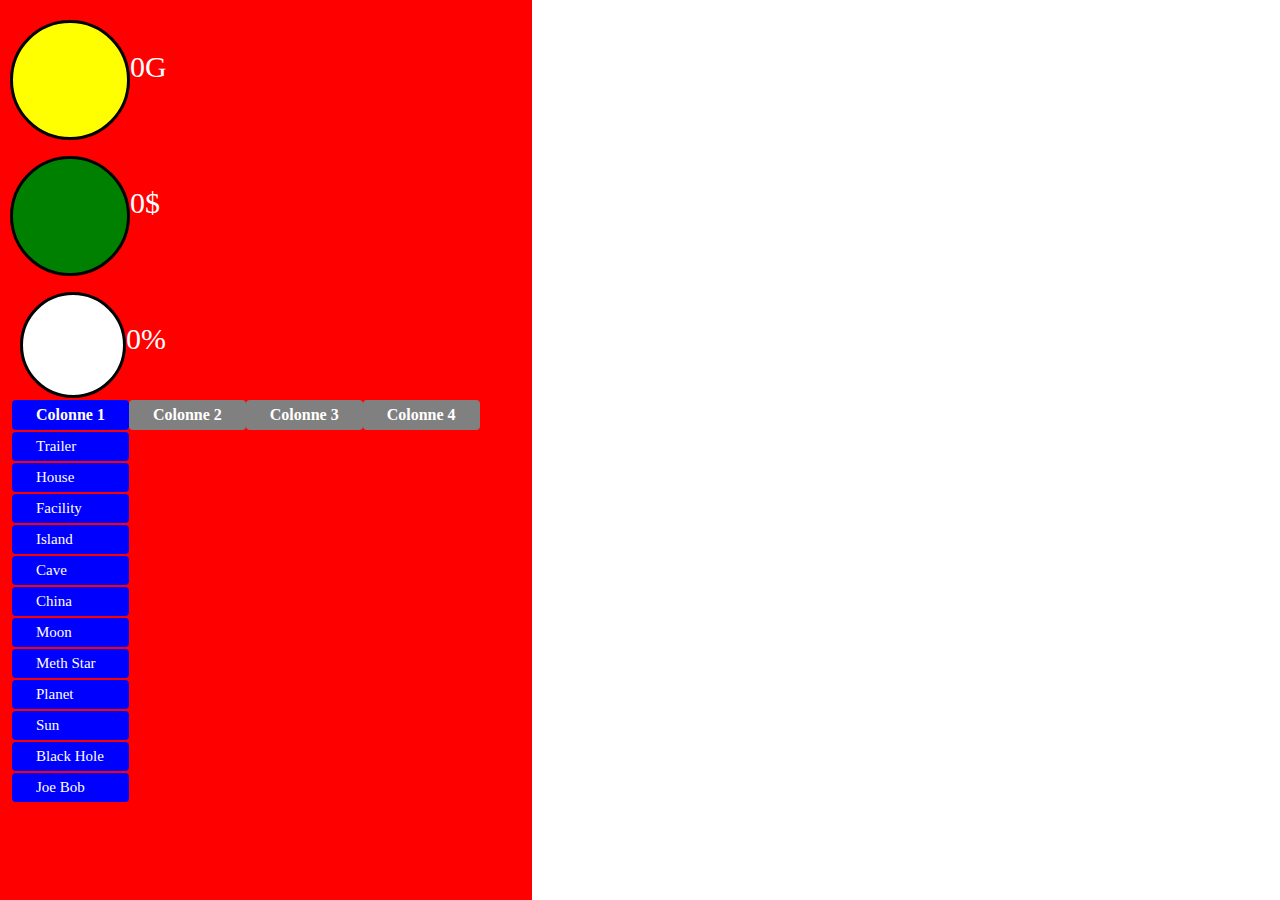
==== index.html @ 540f74b8 "V1" ====
<!DOCTYPE html>
<html>

<head>
  <title>SellStone</title>
  <link href="index.css" rel="stylesheet">
</head>

<body>
  <div class="container">
    <div class="sidebar">
      <div class="controller">
        <div class="rectangle1">
          <button class="circle meth" id='meth'></button>
          <p id="info1"></p>
        </div>
        <div class="rectangle2">
          <button class="circle money" id='money'></button>
          <p id="info2"></p>
        </div>
        <div class="rectangle3">
          <div class="circle purity"></div>
          <p id="info3"></p>
        </div>
      </div>
      <div class="selector">
        <table>
          <thead>
            <tr>
              <th id="col1" button class="btnCol1">Colonne 1</th>
              <th id="col2" button class="btnCol2">Colonne 2</th>
              <th id="col3" button class="btnCol3">Colonne 3</th>
              <th id="col4" button class="btnCol4">Colonne 4</th>
            </tr>
          </thead>
          <tbody>
            <div class="col1">
              <tr>
                <td id="line1">Trailer</td>
              </tr>
              <tr>
                <td id="line2">House</td>
              </tr>
              <tr>
                <td id="line3">Facility</td>
              </tr>
              <tr>
                <td id="line4">Island</td>
              </tr>
              <tr>
                <td id="line5">Cave</td>
              </tr>
              <tr>
                <td id="line6">China</td>
              </tr>
              <tr>
                <td id="line7">Moon</td>
              </tr>
              <tr>
                <td id="line8">Meth Star</td>
              </tr>
              <tr>
                <td id="line9">Planet</td>

              </tr>
              <tr>
                <td id="line10">Sun</td>

              </tr>
              <tr>
                <td id="line11">Black Hole</td>

              </tr>
              <tr>
                <td id="line12">Joe Bob</td>

              </tr>
            </div>
            <div class="col2">
              <tr>
                <td id="line01">Master Dealer</td>
              </tr>
              <tr>
                <td id="line02">Ligne2Col2</td>
              </tr>
              <tr>
                <td id="line03">Ligne3Col2</td>
              </tr>
              <tr>
                <td id="line04">Ligne4Col2</td>
              </tr>
              <tr>
                <td id="line05">Ligne5Col2</td>
              </tr>
            </div>
            <div class="col3">
              <tr>
                <td id="line001">*****</td>
              </tr>
              <tr>
                <td id="line002">*****</td>
              </tr>
              <tr>
                <td id="line003">******</td>
              </tr>
              <tr>
                <td id="line004">******</td>
              </tr>
              <tr>
                <td id="line005">*******</td>
              </tr>
              <tr>
                <td id="line006">*******</td>
              </tr>
              <tr>
                <td id="line007">*********</td>
              </tr>
              <tr>
                <td id="line008">******</td>
              </tr>
              <tr>
                <td id="line009">*****</td>

              </tr>
              <tr>
                <td id="line0010">********</td>

              </tr>
              <tr>
                <td id="line0011">********</td>

              </tr>
              <tr>
                <td id="line0012">********</td>
              </tr>
            </div>
            <div class="col4">
              <tr>
                <td id="line0001">achievement</td>
              </tr>
            </div>
          </tbody>
        </table>
      </div>
    </div>
  </div>
  <div class="content">
  </div>
  </div>


  <script src="index.js"></script>
</body>

</html>
---- index.css ----
/*Style the tab */
.tab {
    overflow: hidden;
    border: 1px solid #ccc;
    background-color: #f1f1f1;
}

/* Style the buttons that are used to open the tab content */
.tab button {
    background-color: inherit;
    float: left;
    border: none;
    outline: none;
    cursor: pointer;
    padding: 14px 16px;
    transition: 0.3s;
}

/* Change background color of buttons on hover */
.tab button:hover {
    background-color: #ddd;
}

/* Create an active/current tablink class */
.tab button.active {
    background-color: #ccc;
}

/* Style the tab content */
.tabcontent {
    display: none;
    padding: 6px 12px;
    border: 1px solid #ccc;
    border-top: none;
}

body{
    height: 100vh;
    width: 100%;
    margin: 0;

}
.container {
    height: 100%;
    display:flex;
    gap: 2rem;
}

.container .sidebar {
    background-color: red;
    width: 40%;
    padding: 20px 10px;
}

.container .content {
    background-color: green;
    width: 60%;
}

.container .sidebar .controller {
    display: flex;
    flex-direction: column;
    gap: 1rem;
}

.container .sidebar .controller .circle {
    height: 120px;
    width: 120px;
    border-radius: 100%;
    border:3px solid black;
    cursor: pointer;
}

.container .sidebar .controller .circle:active {
    transform: scale(.8);
}

.container .sidebar .controller .rectangle1 {
    display: flex;
}

.container .sidebar .controller .rectangle2 {
    display: flex;
}

.container .sidebar .controller .rectangle3 {
    display: flex;
}

.container .sidebar .controller .rectangle1 .circle.meth {
    background-color: yellow;
}


.container .sidebar .controller .rectangle2 .circle.money {
    background-color: green;
}

.container .sidebar .controller .rectangle3 .circle.purity { 
    background-color: white;
    height: 100px;
    width: 100px;  
    margin-left: 10px;
    cursor: inherit;
}

.container .sidebar .controller .circle.purity:active {
    transform: scale(1);
}

#info1 {
    font-size : 30px;
    color: white;
}

#info2 {
    font-size : 30px;
    color: white;
}

#info3 {
    font-size : 30px;
    color: white;
}

.selector {
    position: absolute;
    z-index: 2;
    height: 3%;
    background-color: transparent;
}

.selector #col1 {
    display: inline-block;
    padding: 6px 24px;
    background-color: blue;
    color: white;
    border: none;
    border-radius: 4px;
    font-size: 16px;
    cursor: pointer;
}

.selector #col2 {
    display: inline-block;
    padding: 6px 24px;
    background-color: grey;
    color: white;
    border: none;
    border-radius: 4px;
    font-size: 16px;
    cursor: pointer;
}

.selector #col3 {
    display: inline-block;
    padding: 6px 24px;
    background-color: grey;
    color: white;
    border: none;
    border-radius: 4px;
    font-size: 16px;
    cursor: pointer;
}

.selector #col4 {
    display: inline-block;
    padding: 6px 24px;
    background-color: grey;
    color: white;
    border: none;
    border-radius: 4px;
    font-size: 16px;
    cursor: pointer;
}

.selector #line1 {
    width: 69px;
    display: inline-block;
    padding: 6px 24px;
    background-color: blue;
    color: white;
    border: none;
    border-radius: 4px;
    font-size: 15px;
    cursor: pointer;
}

.selector #line1:active {
    transform: scale(.8);
}
.selector #line2 {
    width: 69px;
    display: inline-block;
    padding: 6px 24px;
    background-color: blue;
    color: white;
    border: none;
    border-radius: 4px;
    font-size: 15px;
    cursor: pointer;
}

.selector #line2:active {
    transform: scale(.8);
}
.selector #line3 {
    width: 69px;
    display: inline-block;
    padding: 6px 24px;
    background-color: blue;
    color: white;
    border: none;
    border-radius: 4px;
    font-size: 15px;
    cursor: pointer;
}

.selector #line3:active {
    transform: scale(.8);
}
.selector #line4 {
    width: 69px;
    display: inline-block;
    padding: 6px 24px;
    background-color: blue;
    color: white;
    border: none;
    border-radius: 4px;
    font-size: 15px;
    cursor: pointer;
}

.selector #line4:active {
    transform: scale(.8);
}
.selector #line5 {
    width: 69px;
    display: inline-block;
    padding: 6px 24px;
    background-color: blue;
    color: white;
    border: none;
    border-radius: 4px;
    font-size: 15px;
    cursor: pointer;
}

.selector #line5:active {
    transform: scale(.8);
}
.selector #line6 {
    width: 69px;
    display: inline-block;
    padding: 6px 24px;
    background-color: blue;
    color: white;
    border: none;
    border-radius: 4px;
    font-size: 15px;
    cursor: pointer;
}

.selector #line6:active {
    transform: scale(.8);
}
.selector #line7 {
    width: 69px;
    display: inline-block;
    padding: 6px 24px;
    background-color: blue;
    color: white;
    border: none;
    border-radius: 4px;
    font-size: 15px;
    cursor: pointer;
}

.selector #line7:active {
    transform: scale(.8);
}
.selector #line8 {
    width: 69px;
    display: inline-block;
    padding: 6px 24px;
    background-color: blue;
    color: white;
    border: none;
    border-radius: 4px;
    font-size: 15px;
    cursor: pointer;
}

.selector #line8:active {
    transform: scale(.8);
}
.selector #line9 {
    width: 69px;
    display: inline-block;
    padding: 6px 24px;
    background-color: blue;
    color: white;
    border: none;
    border-radius: 4px;
    font-size: 15px;
    cursor: pointer;
}

.selector #line9:active {
    transform: scale(.8);
}
.selector #line10 {
    width: 69px;
    display: inline-block;
    padding: 6px 24px;
    background-color: blue;
    color: white;
    border: none;
    border-radius: 4px;
    font-size: 15px;
    cursor: pointer;
}

.selector #line10:active {
    transform: scale(.8);
}
.selector #line11 {
    width: 69px;
    display: inline-block;
    padding: 6px 24px;
    background-color: blue;
    color: white;
    border: none;
    border-radius: 4px;
    font-size: 15px;
    cursor: pointer;
}

.selector #line11:active {
    transform: scale(.8);
}
.selector #line12 {
    width: 69px;
    display: inline-block;
    padding: 6px 24px;
    background-color: blue;
    color: white;
    border: none;
    border-radius: 4px;
    font-size: 15px;
    cursor: pointer;
}

.selector #line12:active {
    transform: scale(.8);
}

.selector #line01 {
    width: 69px;
    display: none;
    padding: 6px 24px;
    background-color: blue;
    color: white;
    border: none;
    border-radius: 4px;
    font-size: 15px;
    cursor: pointer;
}

.selector #line01:active {
    transform: scale(.8);
}
.selector #line02 {
    width: 69px;
    display: none;
    padding: 6px 24px;
    background-color: blue;
    color: white;
    border: none;
    border-radius: 4px;
    font-size: 15px;
    cursor: pointer;
}

.selector #line02:active {
    transform: scale(.8);
}
.selector #line03 {
    width: 69px;
    display: none;
    padding: 6px 24px;
    background-color: blue;
    color: white;
    border: none;
    border-radius: 4px;
    font-size: 15px;
    cursor: pointer;
}

.selector #line03:active {
    transform: scale(.8);
}
.selector #line04 {
    width: 69px;
    display: none;
    padding: 6px 24px;
    background-color: blue;
    color: white;
    border: none;
    border-radius: 4px;
    font-size: 15px;
    cursor: pointer;
}

.selector #line04:active {
    transform: scale(.8);
}
.selector #line05 {
    width: 69px;
    display: none;
    padding: 6px 24px;
    background-color: blue;
    color: white;
    border: none;
    border-radius: 4px;
    font-size: 15px;
    cursor: pointer;
}

.selector #line05:active {
    transform: scale(.8);
}

.selector #line001 {
    width: 69px;
    display: none;
    padding: 6px 24px;
    background-color: blue;
    color: white;
    border: none;
    border-radius: 4px;
    font-size: 15px;
    cursor: pointer;
}

.selector #line001:active {
    transform: scale(.8);
}
.selector #line002 {
    width: 69px;
    display: none;
    padding: 6px 24px;
    background-color: blue;
    color: white;
    border: none;
    border-radius: 4px;
    font-size: 15px;
    cursor: pointer;
}

.selector #line002:active {
    transform: scale(.8);
}
.selector #line003 {
    width: 69px;
    display: none;
    padding: 6px 24px;
    background-color: blue;
    color: white;
    border: none;
    border-radius: 4px;
    font-size: 15px;
    cursor: pointer;
}

.selector #line003:active {
    transform: scale(.8);
}
.selector #line004 {
    width: 69px;
    display: none;
    padding: 6px 24px;
    background-color: blue;
    color: white;
    border: none;
    border-radius: 4px;
    font-size: 15px;
    cursor: pointer;
}

.selector #line004:active {
    transform: scale(.8);
}
.selector #line005 {
    width: 69px;
    display: none;
    padding: 6px 24px;
    background-color: blue;
    color: white;
    border: none;
    border-radius: 4px;
    font-size: 15px;
    cursor: pointer;
}

.selector #line005:active {
    transform: scale(.8);
}
.selector #line006 {
    width: 69px;
    display: none;
    padding: 6px 24px;
    background-color: blue;
    color: white;
    border: none;
    border-radius: 4px;
    font-size: 15px;
    cursor: pointer;
}

.selector #line006:active {
    transform: scale(.8);
}
.selector #line007 {
    width: 69px;
    display: none;
    padding: 6px 24px;
    background-color: blue;
    color: white;
    border: none;
    border-radius: 4px;
    font-size: 15px;
    cursor: pointer;
}

.selector #line007:active {
    transform: scale(.8);
}
.selector #line008 {
    width: 69px;
    display: none;
    padding: 6px 24px;
    background-color: blue;
    color: white;
    border: none;
    border-radius: 4px;
    font-size: 15px;
    cursor: pointer;
}

.selector #line008:active {
    transform: scale(.8);
}
.selector #line009 {
    width: 69px;
    display: none;
    padding: 6px 24px;
    background-color: blue;
    color: white;
    border: none;
    border-radius: 4px;
    font-size: 15px;
    cursor: pointer;
}

.selector #line009:active {
    transform: scale(.8);
}
.selector #line0010 {
    width: 69px;
    display: none;
    padding: 6px 24px;
    background-color: blue;
    color: white;
    border: none;
    border-radius: 4px;
    font-size: 15px;
    cursor: pointer;
}

.selector #line0010:active {
    transform: scale(.8);
}
.selector #line0011 {
    width: 69px;
    display: none;
    padding: 6px 24px;
    background-color: blue;
    color: white;
    border: none;
    border-radius: 4px;
    font-size: 15px;
    cursor: pointer;
}

.selector #line0011:active {
    transform: scale(.8);
}
.selector #line0012 {
    width: 69px;
    display: none;
    padding: 6px 24px;
    background-color: blue;
    color: white;
    border: none;
    border-radius: 4px;
    font-size: 15px;
    cursor: pointer;
}

.selector #line0012:active {
    transform: scale(.8);
}

.selector #line0001 {
    width: 69px;
    display: none;
    padding: 6px 24px;
    background-color: blue;
    color: white;
    border: none;
    border-radius: 4px;
    font-size: 15px;
    cursor: pointer;
}

.selector #line0001:active {
    transform: scale(.8);
}
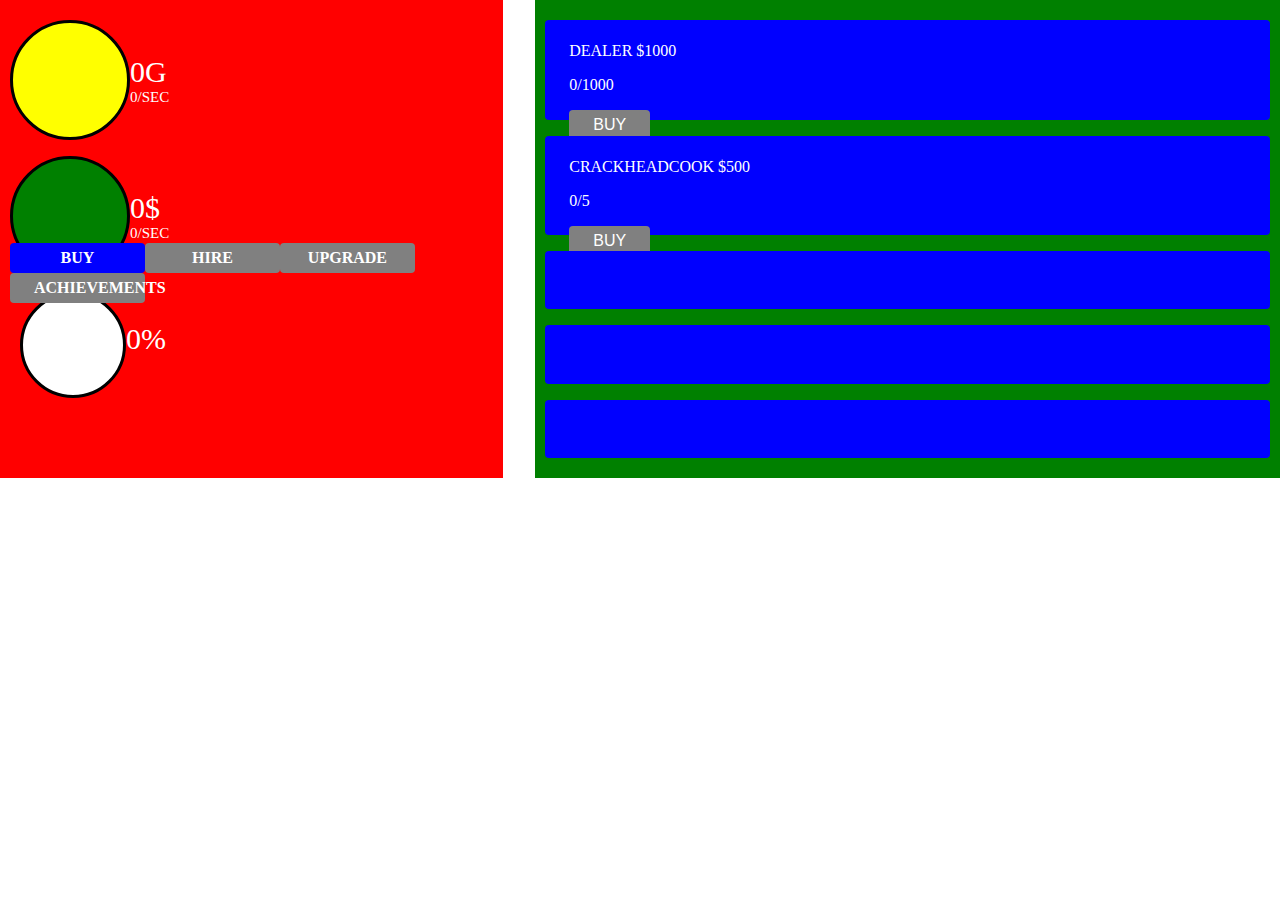
==== commit 691dd992: "hjkbhi" ====
--- a/index.html
+++ b/index.html
@@ -2,7 +2,7 @@
 <html>
 
 <head>
-  <title>SellStone</title>
+  <title>DrMeth2</title>
   <link href="index.css" rel="stylesheet">
 </head>
 
@@ -12,139 +12,176 @@
       <div class="controller">
         <div class="rectangle1">
           <button class="circle meth" id='meth'></button>
-          <p id="info1"></p>
+          <div class = "meth">
+            <p id="info1"></p>
+            <p id="info01"></p>
+          </div>
         </div>
         <div class="rectangle2">
           <button class="circle money" id='money'></button>
-          <p id="info2"></p>
+          <div class = "money">
+            <p id="info2"></p>
+            <p id="info02"></p>
+         </div>
         </div>
         <div class="rectangle3">
           <div class="circle purity"></div>
           <p id="info3"></p>
         </div>
+        
       </div>
       <div class="selector">
-        <table>
-          <thead>
-            <tr>
-              <th id="col1" button class="btnCol1">Colonne 1</th>
-              <th id="col2" button class="btnCol2">Colonne 2</th>
-              <th id="col3" button class="btnCol3">Colonne 3</th>
-              <th id="col4" button class="btnCol4">Colonne 4</th>
+        <table class="table">
+          <thead class="thead">
+            <tr class="tr">
+              <th id="col1">BUY</th>
+              <th id="col2">HIRE</th>
+              <th id="col3">UPGRADE</th>
+              <th id="col4">ACHIEVEMENTS</th>
             </tr>
           </thead>
-          <tbody>
-            <div class="col1">
-              <tr>
-                <td id="line1">Trailer</td>
+          <tbody class="tbody">
+              <tr class="tr1">
+                <td id="trailer">Trailer</td>
+                <td id="content1">$2,000 Supports 5 Crackhead Cooks</td>
               </tr>
-              <tr>
+              <tr class="tr2">
                 <td id="line2">House</td>
+                <td id="content2">$100,000 Supports 10 Students</td>
               </tr>
-              <tr>
+              <tr class="tr3">
                 <td id="line3">Facility</td>
+                <td id="content3">$1,000,000 Supports 30 Chemists</td>
               </tr>
-              <tr>
+              <tr class="tr4">
                 <td id="line4">Island</td>
+                <td id="content4">$30,000,000 Supports 40 tribal cooks</td>
               </tr>
-              <tr>
+              <tr class="tr5">
                 <td id="line5">Cave</td>
+                <td id="content5">$100,000,000 Supports 45 Loyal Workers</td>
               </tr>
-              <tr>
+              <tr class="tr6">
                 <td id="line6">China</td>
+                <td id="content6">$2,000,000,000 Supports 50,000 Bodies</td>
               </tr>
-              <tr>
+              <tr class="tr7">
                 <td id="line7">Moon</td>
+                <td id="content7">$50,000,000,000 Supports 50 Astro Cooks</td>
               </tr>
-              <tr>
+              <tr class="tr8">
                 <td id="line8">Meth Star</td>
+                <td id="content8">$9 Trillion Supports 100 Meth Troopers</td>
               </tr>
-              <tr>
+              <tr class="tr9">
                 <td id="line9">Planet</td>
-
+                <td id="content9"></td>
               </tr>
-              <tr>
+              <tr class="tr10">
                 <td id="line10">Sun</td>
-
+                <td id="content10"></td>
               </tr>
-              <tr>
+              <tr class="tr11">
                 <td id="line11">Black Hole</td>
-
+                <td id="content11"></td>
               </tr>
-              <tr>
+              <tr class="tr12">
                 <td id="line12">Joe Bob</td>
-
+                <td id="content12"></td>
               </tr>
-            </div>
-            <div class="col2">
-              <tr>
+              <tr class="tr01">
                 <td id="line01">Master Dealer</td>
+                <td id="content01"></td>
               </tr>
-              <tr>
-                <td id="line02">Ligne2Col2</td>
+              <tr class="tr02">
+                <td id="line02">Corrupt Cop</td>
+                <td id="content02"></td>
               </tr>
-              <tr>
-                <td id="line03">Ligne3Col2</td>
+              <tr class="tr03">
+                <td id="line03">Banker</td>
+                <td id="content03"></td>
               </tr>
-              <tr>
+              <tr class="tr04">
                 <td id="line04">Ligne4Col2</td>
+                <td id="content04"></td>
               </tr>
-              <tr>
+              <tr class="tr05">
                 <td id="line05">Ligne5Col2</td>
+                <td id="content05"></td>
               </tr>
-            </div>
-            <div class="col3">
-              <tr>
-                <td id="line001">*****</td>
+              <tr class="tr001">
+                <td id="line001">Double Cloock</td>
+                <td id="content001">50g         Doubles click production   100%</td>
               </tr>
-              <tr>
-                <td id="line002">*****</td>
+              <tr class="tr002">
+                <td id="line002">Expansion I</td>
+                <td id="content002">20,000g       Increases max dealers  50%</td>
               </tr>
-              <tr>
-                <td id="line003">******</td>
+              <tr class="tr003">
+                <td id="line003">Methamatics</td>
+                <td id="content003">40,000g       Dealer sell rate +10%   100%</td>
               </tr>
-              <tr>
-                <td id="line004">******</td>
+              <tr class="tr004">
+                <td id="line004">Expansion II</td>
+                <td id="content004">500,000g      Increases max dealers  20%</td>
               </tr>
-              <tr>
-                <td id="line005">*******</td>
+              <tr class="tr005">
+                <td id="line005">Expansion III</td>
+                <td id="content005">60,000,000g       Increases max dealers  10%</td>
               </tr>
-              <tr>
-                <td id="line006">*******</td>
+              <tr class="tr006">
+                <td id="line006">Purify I</td>
+                <td id="content006">100,000g      Increases purity    75%</td>
               </tr>
-              <tr>
-                <td id="line007">*********</td>
+              <tr class="tr007">
+                <td id="line007">Purify II</td>
+                <td id="content007">10,000,000g      Increases purity    50%</td>
               </tr>
-              <tr>
-                <td id="line008">******</td>
+              <tr class="tr008">
+                <td id="line008">Purify III</td>
+                <td id="content008">1,333,333,333g       Increases purity    20%</td>
               </tr>
-              <tr>
-                <td id="line009">*****</td>
-
+              <tr class="tr009">
+                <td id="line009">Goatee</td>
+                <td id="content009">1,600,000g         Dealer sell rate +10%   100%</td>
               </tr>
-              <tr>
-                <td id="line0010">********</td>
-
+              <tr class="tr0010">
+                <td id="line0010">Secret ingredient</td>
+                <td id="content0010">32,000,000        Dealer sell rate +10%   75%</td>
               </tr>
-              <tr>
-                <td id="line0011">********</td>
-
+              <tr class="tr0011">
+                <td id="line0011">Politician</td>
+                <td id="content0011">100,000,000        Dealer sell rate +20%   50%</td>
               </tr>
-              <tr>
-                <td id="line0012">********</td>
+              <tr class="tr0012">
+                <td id="line0012">Science</td>
+                <td id="content0012">300,000           Each click earns 1%  50%</td>
               </tr>
-            </div>
-            <div class="col4">
-              <tr>
-                <td id="line0001">achievement</td>
+              <tr class="tr0001">
+                <td id="line0001">ACHIEVEMENTS</td>
+                <td id="content0001"></td>
               </tr>
-            </div>
           </tbody>
         </table>
       </div>
     </div>
+    <div class="content">
+      <div class="controller1">
+        <div class="rectangle01">
+          <p>DEALER $1000</p>
+          <p id="nbdealer"> 0/1000</p>
+            <button id="dealer" class="buttondealer">BUY</button>
+        </div>
+        <div class="rectangle02">
+          <p>CRACKHEADCOOK $500</p>
+          <p id="nbchemist1"> 0/5</p>
+            <button id="chemist1" class="buttonchemist1">BUY</button>
+        </div>
+        <div class="rectangle03"></div>
+        <div class="rectangle04"></div>
+        <div class="rectangle05"></div>
+      </div>
   </div>
-  <div class="content">
   </div>
   </div>
 
--- a/index.css
+++ b/index.css
@@ -34,12 +34,53 @@
     border-top: none;
 }
 
-body{
-    height: 100vh;
+body  {
+    height: 100%;
     width: 100%;
     margin: 0;
 
 }
+
+.meth {
+    display:flex;
+    flex-direction: column;
+}
+
+.money{
+    display:flex;
+    flex-direction: column;
+}
+
+
+#info1 {
+    margin: 0;
+    font-size : 30px;
+    color: white;
+}
+#info01 {
+    margin: 0;
+    font-size : 15px;
+    color: white;
+}
+
+#info2 {
+    margin: 0;
+    font-size : 30px;
+    color: white;
+}
+
+#info02 {
+    margin: 0;
+    font-size : 15px;
+    color: white;
+}
+
+
+#info3 {
+    font-size : 30px;
+    color: white;
+}
+
 .container {
     height: 100%;
     display:flex;
@@ -55,12 +96,15 @@
 .container .content {
     background-color: green;
     width: 60%;
+    padding: 20px 10px;
 }
 
 .container .sidebar .controller {
     display: flex;
     flex-direction: column;
     gap: 1rem;
+    height: 51%;
+    
 }
 
 .container .sidebar .controller .circle {
@@ -77,10 +121,12 @@
 
 .container .sidebar .controller .rectangle1 {
     display: flex;
+    align-items: center;
 }
 
 .container .sidebar .controller .rectangle2 {
     display: flex;
+    align-items: center;
 }
 
 .container .sidebar .controller .rectangle3 {
@@ -108,41 +154,42 @@
     transform: scale(1);
 }
 
-#info1 {
-    font-size : 30px;
-    color: white;
-}
-
-#info2 {
-    font-size : 30px;
-    color: white;
-}
-
-#info3 {
-    font-size : 30px;
-    color: white;
-}
-
-.selector {
-    position: absolute;
-    z-index: 2;
-    height: 3%;
+.container .sidebar .selector {
+    display: flex;
+    flex-direction: column;
     background-color: transparent;
 }
 
-.selector #col1 {
-    display: inline-block;
-    padding: 6px 24px;
-    background-color: blue;
+.container .sidebar .selector .table {
+display: flex;
+flex-direction: column;
+}
+
+.container .sidebar .selector .table .thead {
+    display: flex;
+    flex-direction:column;
+}
+
+.container .sidebar .selector .table .thead .tr {
+    display: flex;
+    flex-direction:row;
+    flex-wrap: wrap;
+}
+
+.container .sidebar .selector .table .thead .tr #col1 {
+    padding: 6px 24px;
     color: white;
     border: none;
     border-radius: 4px;
     font-size: 16px;
     cursor: pointer;
-}
-
-.selector #col2 {
-    display: inline-block;
+    width: 18%;
+    background-color: blue;
+}
+
+.container .sidebar .selector .table .thead .tr #col2,
+.container .sidebar .selector .table .thead .tr #col3,
+.container .sidebar .selector .table .thead .tr #col4 {
     padding: 6px 24px;
     background-color: grey;
     color: white;
@@ -150,33 +197,89 @@
     border-radius: 4px;
     font-size: 16px;
     cursor: pointer;
-}
-
-.selector #col3 {
-    display: inline-block;
-    padding: 6px 24px;
-    background-color: grey;
-    color: white;
-    border: none;
-    border-radius: 4px;
-    font-size: 16px;
-    cursor: pointer;
-}
-
-.selector #col4 {
-    display: inline-block;
-    padding: 6px 24px;
-    background-color: grey;
-    color: white;
-    border: none;
-    border-radius: 4px;
-    font-size: 16px;
-    cursor: pointer;
-}
-
-.selector #line1 {
-    width: 69px;
-    display: inline-block;
+    width: 18%;
+}
+
+.container .sidebar .selector .table .thead .tr #col1:active,
+.container .sidebar .selector .table .thead .tr #col2:active,
+.container .sidebar .selector .table .thead .tr #col3:active,
+.container .sidebar .selector .table .thead .tr #col4:active {
+    transform: scale(.8);
+}
+
+.container .sidebar .selector .table .tbody {
+    display: flex;
+    flex-direction:column;
+}
+
+.container .sidebar .selector .table .tbody .tr1,
+.container .sidebar .selector .table .tbody .tr2,
+.container .sidebar .selector .table .tbody .tr3,
+.container .sidebar .selector .table .tbody .tr4,
+.container .sidebar .selector .table .tbody .tr5,  
+.container .sidebar .selector .table .tbody .tr6,  
+.container .sidebar .selector .table .tbody .tr7,  
+.container .sidebar .selector .table .tbody .tr8, 
+.container .sidebar .selector .table .tbody .tr9,  
+.container .sidebar .selector .table .tbody .tr10, 
+.container .sidebar .selector .table .tbody .tr11,
+.container .sidebar .selector .table .tbody .tr12,
+.container .sidebar .selector .table .tbody .tr01,
+.container .sidebar .selector .table .tbody .tr02,
+.container .sidebar .selector .table .tbody .tr03,
+.container .sidebar .selector .table .tbody .tr04,
+.container .sidebar .selector .table .tbody .tr05,
+.container .sidebar .selector .table .tbody .tr001,
+.container .sidebar .selector .table .tbody .tr002,
+.container .sidebar .selector .table .tbody .tr003,
+.container .sidebar .selector .table .tbody .tr004,
+.container .sidebar .selector .table .tbody .tr005,
+.container .sidebar .selector .table .tbody .tr006,
+.container .sidebar .selector .table .tbody .tr007,
+.container .sidebar .selector .table .tbody .tr008,
+.container .sidebar .selector .table .tbody .tr009,
+.container .sidebar .selector .table .tbody .tr0010,
+.container .sidebar .selector .table .tbody .tr0011,
+.container .sidebar .selector .table .tbody .tr0012,
+.container .sidebar .selector .table .tbody .tr0001 {
+    display: flex;
+    flex-direction: row;
+    flex-wrap: wrap;
+}
+
+.container .sidebar .selector .table .tbody .tr1 #trailer,
+.container .sidebar .selector .table .tbody .tr2 #line2,
+.container .sidebar .selector .table .tbody .tr3 #line3,
+.container .sidebar .selector .table .tbody .tr4 #line4,
+.container .sidebar .selector .table .tbody .tr5 #line5,  
+.container .sidebar .selector .table .tbody .tr6 #line6,  
+.container .sidebar .selector .table .tbody .tr7 #line7,  
+.container .sidebar .selector .table .tbody .tr8 #line8, 
+.container .sidebar .selector .table .tbody .tr9 #line9,  
+.container .sidebar .selector .table .tbody .tr10 #line10, 
+.container .sidebar .selector .table .tbody .tr11 #line11,
+.container .sidebar .selector .table .tbody .tr12 #line12,
+.container .sidebar .selector .table .tbody .tr01 #line01,
+.container .sidebar .selector .table .tbody .tr02 #line02,
+.container .sidebar .selector .table .tbody .tr03 #line03,
+.container .sidebar .selector .table .tbody .tr04 #line04,
+.container .sidebar .selector .table .tbody .tr05 #line05,
+.container .sidebar .selector .table .tbody .tr001 #line001,
+.container .sidebar .selector .table .tbody .tr002 #line002,
+.container .sidebar .selector .table .tbody .tr003 #line003,
+.container .sidebar .selector .table .tbody .tr004 #line004,
+.container .sidebar .selector .table .tbody .tr005 #line005,
+.container .sidebar .selector .table .tbody .tr006 #line006,
+.container .sidebar .selector .table .tbody .tr007 #line007,
+.container .sidebar .selector .table .tbody .tr008 #line008,
+.container .sidebar .selector .table .tbody .tr009 #line009,
+.container .sidebar .selector .table .tbody .tr0010 #line010,
+.container .sidebar .selector .table .tbody .tr0011 #line011,
+.container .sidebar .selector .table .tbody .tr0012 #line012,
+.container .sidebar .selector .table .tbody .tr0001 #line0001 {
+    display: flex;
+    justify-content: center;
+    align-items: center;
     padding: 6px 24px;
     background-color: blue;
     color: white;
@@ -184,446 +287,138 @@
     border-radius: 4px;
     font-size: 15px;
     cursor: pointer;
-}
-
-.selector #line1:active {
+    width: 18%;
+}
+
+.container .sidebar .selector .table .tbody .tr1 #trailer:active, 
+.container .sidebar .selector .table .tbody .tr2 #line2:active,
+.container .sidebar .selector .table .tbody .tr3 #line3:active,
+.container .sidebar .selector .table .tbody .tr4 #line4:active,
+.container .sidebar .selector .table .tbody .tr5 #line5:active,
+.container .sidebar .selector .table .tbody .tr6 #line6:active,
+.container .sidebar .selector .table .tbody .tr7 #line7:active,
+.container .sidebar .selector .table .tbody .tr8 #line8:active,
+.container .sidebar .selector .table .tbody .tr9 #line9:active,
+.container .sidebar .selector .table .tbody .tr10 #line10:active,
+.container .sidebar .selector .table .tbody .tr11 #line11:active,
+.container .sidebar .selector .table .tbody .tr12 #line12:active,
+.container .sidebar .selector .table .tbody .tr01 #line01:active,
+.container .sidebar .selector .table .tbody .tr02 #line02:active,
+.container .sidebar .selector .table .tbody .tr03 #line03:active,
+.container .sidebar .selector .table .tbody .tr04 #line04:active,
+.container .sidebar .selector .table .tbody .tr05 #line05:active,
+.container .sidebar .selector .table .tbody .tr001 #line001:active,
+.container .sidebar .selector .table .tbody .tr002 #line002:active,
+.container .sidebar .selector .table .tbody .tr003 #line003:active,
+.container .sidebar .selector .table .tbody .tr004 #line004:active,
+.container .sidebar .selector .table .tbody .tr005 #line005:active,
+.container .sidebar .selector .table .tbody .tr006 #line006:active,
+.container .sidebar .selector .table .tbody .tr007 #line007:active,
+.container .sidebar .selector .table .tbody .tr008 #line008:active,
+.container .sidebar .selector .table .tbody .tr009 #line009:active,
+.container .sidebar .selector .table .tbody .tr0010 #line010:active,
+.container .sidebar .selector .table .tbody .tr0011 #line011:active,
+.container .sidebar .selector .table .tbody .tr0012 #line012:active,
+.container .sidebar .selector .table .tbody .tr0001 #line0001:active {
     transform: scale(.8);
 }
-.selector #line2 {
-    width: 69px;
+
+.container .sidebar .selector .table .tbody .tr1 #content1, 
+.container .sidebar .selector .table .tbody .tr2 #content2,
+.container .sidebar .selector .table .tbody .tr3 #content3,
+.container .sidebar .selector .table .tbody .tr4 #content4,
+.container .sidebar .selector .table .tbody .tr5 #content5,
+.container .sidebar .selector .table .tbody .tr6 #content6,
+.container .sidebar .selector .table .tbody .tr7 #content7,
+.container .sidebar .selector .table .tbody .tr8 #content8,
+.container .sidebar .selector .table .tbody .tr9 #content9,
+.container .sidebar .selector .table .tbody .tr10 #content10,
+.container .sidebar .selector .table .tbody .tr11 #content11,
+.container .sidebar .selector .table .tbody .tr12 #content12,
+.container .sidebar .selector .table .tbody .tr01 #content01,
+.container .sidebar .selector .table .tbody .tr02 #content02,
+.container .sidebar .selector .table .tbody .tr03 #content03,
+.container .sidebar .selector .table .tbody .tr04 #content04,
+.container .sidebar .selector .table .tbody .tr05 #content05,
+.container .sidebar .selector .table .tbody .tr001 #content001,
+.container .sidebar .selector .table .tbody .tr002 #content002,
+.container .sidebar .selector .table .tbody .tr003 #content003,
+.container .sidebar .selector .table .tbody .tr004 #content004,
+.container .sidebar .selector .table .tbody .tr005 #content005,
+.container .sidebar .selector .table .tbody .tr006 #content006,
+.container .sidebar .selector .table .tbody .tr007 #content007,
+.container .sidebar .selector .table .tbody .tr008 #content008,
+.container .sidebar .selector .table .tbody .tr009 #content009,
+.container .sidebar .selector .table .tbody .tr0010 #content0010,
+.container .sidebar .selector .table .tbody .tr0011 #content0011,
+.container .sidebar .selector .table .tbody .tr0012 #content0012,
+.container .sidebar .selector .table .tbody .tr0001 #content0001 {
+    padding: 6px 24px;
+    background-color: black;
+    color: white;
+    border: none;
+    border-radius: 4px;
+    font-size: 15px;
+    width: 67%;
+}
+
+
+
+.container .content .controller1 {
+    display: flex;
+    flex-direction: column;
+    gap: 1rem;
+    height : 100%;
+}
+
+.container .content .controller1 .rectangle01,
+.container .content .controller1 .rectangle02,
+.container .content .controller1 .rectangle03,
+.container .content .controller1 .rectangle04,
+.container .content .controller1 .rectangle05 {
     display: inline-block;
     padding: 6px 24px;
     background-color: blue;
     color: white;
     border: none;
     border-radius: 4px;
-    font-size: 15px;
-    cursor: pointer;
-}
-
-.selector #line2:active {
+    font-size: 16px;
+    height : 20%;
+}
+
+
+.container .content .controller1 .rectangle01 .buttondealer {
+    margin-top: auto;
+    padding: 6px 24px;
+    background-color: grey;
+    color: white;
+    border: none;
+    border-radius: 4px;
+    font-size: 16px;
+  }
+
+  .container .content .controller1 .rectangle01 .buttondealer:active {
     transform: scale(.8);
 }
-.selector #line3 {
-    width: 69px;
-    display: inline-block;
-    padding: 6px 24px;
-    background-color: blue;
-    color: white;
-    border: none;
-    border-radius: 4px;
-    font-size: 15px;
-    cursor: pointer;
-}
-
-.selector #line3:active {
+
+  .container .content .controller1 .rectangle01 #dealer {
+    color: white;
+  }
+
+  .container .content .controller1 .rectangle02 .buttonchemist1 {
+    margin-top: auto;
+    padding: 6px 24px;
+    background-color: grey;
+    color: white;
+    border: none;
+    border-radius: 4px;
+    font-size: 16px;
+  }
+
+  .container .content .controller1 .rectangle02 .buttonchemist1:active {
     transform: scale(.8);
 }
-.selector #line4 {
-    width: 69px;
-    display: inline-block;
-    padding: 6px 24px;
-    background-color: blue;
-    color: white;
-    border: none;
-    border-radius: 4px;
-    font-size: 15px;
-    cursor: pointer;
-}
-
-.selector #line4:active {
-    transform: scale(.8);
-}
-.selector #line5 {
-    width: 69px;
-    display: inline-block;
-    padding: 6px 24px;
-    background-color: blue;
-    color: white;
-    border: none;
-    border-radius: 4px;
-    font-size: 15px;
-    cursor: pointer;
-}
-
-.selector #line5:active {
-    transform: scale(.8);
-}
-.selector #line6 {
-    width: 69px;
-    display: inline-block;
-    padding: 6px 24px;
-    background-color: blue;
-    color: white;
-    border: none;
-    border-radius: 4px;
-    font-size: 15px;
-    cursor: pointer;
-}
-
-.selector #line6:active {
-    transform: scale(.8);
-}
-.selector #line7 {
-    width: 69px;
-    display: inline-block;
-    padding: 6px 24px;
-    background-color: blue;
-    color: white;
-    border: none;
-    border-radius: 4px;
-    font-size: 15px;
-    cursor: pointer;
-}
-
-.selector #line7:active {
-    transform: scale(.8);
-}
-.selector #line8 {
-    width: 69px;
-    display: inline-block;
-    padding: 6px 24px;
-    background-color: blue;
-    color: white;
-    border: none;
-    border-radius: 4px;
-    font-size: 15px;
-    cursor: pointer;
-}
-
-.selector #line8:active {
-    transform: scale(.8);
-}
-.selector #line9 {
-    width: 69px;
-    display: inline-block;
-    padding: 6px 24px;
-    background-color: blue;
-    color: white;
-    border: none;
-    border-radius: 4px;
-    font-size: 15px;
-    cursor: pointer;
-}
-
-.selector #line9:active {
-    transform: scale(.8);
-}
-.selector #line10 {
-    width: 69px;
-    display: inline-block;
-    padding: 6px 24px;
-    background-color: blue;
-    color: white;
-    border: none;
-    border-radius: 4px;
-    font-size: 15px;
-    cursor: pointer;
-}
-
-.selector #line10:active {
-    transform: scale(.8);
-}
-.selector #line11 {
-    width: 69px;
-    display: inline-block;
-    padding: 6px 24px;
-    background-color: blue;
-    color: white;
-    border: none;
-    border-radius: 4px;
-    font-size: 15px;
-    cursor: pointer;
-}
-
-.selector #line11:active {
-    transform: scale(.8);
-}
-.selector #line12 {
-    width: 69px;
-    display: inline-block;
-    padding: 6px 24px;
-    background-color: blue;
-    color: white;
-    border: none;
-    border-radius: 4px;
-    font-size: 15px;
-    cursor: pointer;
-}
-
-.selector #line12:active {
-    transform: scale(.8);
-}
-
-.selector #line01 {
-    width: 69px;
-    display: none;
-    padding: 6px 24px;
-    background-color: blue;
-    color: white;
-    border: none;
-    border-radius: 4px;
-    font-size: 15px;
-    cursor: pointer;
-}
-
-.selector #line01:active {
-    transform: scale(.8);
-}
-.selector #line02 {
-    width: 69px;
-    display: none;
-    padding: 6px 24px;
-    background-color: blue;
-    color: white;
-    border: none;
-    border-radius: 4px;
-    font-size: 15px;
-    cursor: pointer;
-}
-
-.selector #line02:active {
-    transform: scale(.8);
-}
-.selector #line03 {
-    width: 69px;
-    display: none;
-    padding: 6px 24px;
-    background-color: blue;
-    color: white;
-    border: none;
-    border-radius: 4px;
-    font-size: 15px;
-    cursor: pointer;
-}
-
-.selector #line03:active {
-    transform: scale(.8);
-}
-.selector #line04 {
-    width: 69px;
-    display: none;
-    padding: 6px 24px;
-    background-color: blue;
-    color: white;
-    border: none;
-    border-radius: 4px;
-    font-size: 15px;
-    cursor: pointer;
-}
-
-.selector #line04:active {
-    transform: scale(.8);
-}
-.selector #line05 {
-    width: 69px;
-    display: none;
-    padding: 6px 24px;
-    background-color: blue;
-    color: white;
-    border: none;
-    border-radius: 4px;
-    font-size: 15px;
-    cursor: pointer;
-}
-
-.selector #line05:active {
-    transform: scale(.8);
-}
-
-.selector #line001 {
-    width: 69px;
-    display: none;
-    padding: 6px 24px;
-    background-color: blue;
-    color: white;
-    border: none;
-    border-radius: 4px;
-    font-size: 15px;
-    cursor: pointer;
-}
-
-.selector #line001:active {
-    transform: scale(.8);
-}
-.selector #line002 {
-    width: 69px;
-    display: none;
-    padding: 6px 24px;
-    background-color: blue;
-    color: white;
-    border: none;
-    border-radius: 4px;
-    font-size: 15px;
-    cursor: pointer;
-}
-
-.selector #line002:active {
-    transform: scale(.8);
-}
-.selector #line003 {
-    width: 69px;
-    display: none;
-    padding: 6px 24px;
-    background-color: blue;
-    color: white;
-    border: none;
-    border-radius: 4px;
-    font-size: 15px;
-    cursor: pointer;
-}
-
-.selector #line003:active {
-    transform: scale(.8);
-}
-.selector #line004 {
-    width: 69px;
-    display: none;
-    padding: 6px 24px;
-    background-color: blue;
-    color: white;
-    border: none;
-    border-radius: 4px;
-    font-size: 15px;
-    cursor: pointer;
-}
-
-.selector #line004:active {
-    transform: scale(.8);
-}
-.selector #line005 {
-    width: 69px;
-    display: none;
-    padding: 6px 24px;
-    background-color: blue;
-    color: white;
-    border: none;
-    border-radius: 4px;
-    font-size: 15px;
-    cursor: pointer;
-}
-
-.selector #line005:active {
-    transform: scale(.8);
-}
-.selector #line006 {
-    width: 69px;
-    display: none;
-    padding: 6px 24px;
-    background-color: blue;
-    color: white;
-    border: none;
-    border-radius: 4px;
-    font-size: 15px;
-    cursor: pointer;
-}
-
-.selector #line006:active {
-    transform: scale(.8);
-}
-.selector #line007 {
-    width: 69px;
-    display: none;
-    padding: 6px 24px;
-    background-color: blue;
-    color: white;
-    border: none;
-    border-radius: 4px;
-    font-size: 15px;
-    cursor: pointer;
-}
-
-.selector #line007:active {
-    transform: scale(.8);
-}
-.selector #line008 {
-    width: 69px;
-    display: none;
-    padding: 6px 24px;
-    background-color: blue;
-    color: white;
-    border: none;
-    border-radius: 4px;
-    font-size: 15px;
-    cursor: pointer;
-}
-
-.selector #line008:active {
-    transform: scale(.8);
-}
-.selector #line009 {
-    width: 69px;
-    display: none;
-    padding: 6px 24px;
-    background-color: blue;
-    color: white;
-    border: none;
-    border-radius: 4px;
-    font-size: 15px;
-    cursor: pointer;
-}
-
-.selector #line009:active {
-    transform: scale(.8);
-}
-.selector #line0010 {
-    width: 69px;
-    display: none;
-    padding: 6px 24px;
-    background-color: blue;
-    color: white;
-    border: none;
-    border-radius: 4px;
-    font-size: 15px;
-    cursor: pointer;
-}
-
-.selector #line0010:active {
-    transform: scale(.8);
-}
-.selector #line0011 {
-    width: 69px;
-    display: none;
-    padding: 6px 24px;
-    background-color: blue;
-    color: white;
-    border: none;
-    border-radius: 4px;
-    font-size: 15px;
-    cursor: pointer;
-}
-
-.selector #line0011:active {
-    transform: scale(.8);
-}
-.selector #line0012 {
-    width: 69px;
-    display: none;
-    padding: 6px 24px;
-    background-color: blue;
-    color: white;
-    border: none;
-    border-radius: 4px;
-    font-size: 15px;
-    cursor: pointer;
-}
-
-.selector #line0012:active {
-    transform: scale(.8);
-}
-
-.selector #line0001 {
-    width: 69px;
-    display: none;
-    padding: 6px 24px;
-    background-color: blue;
-    color: white;
-    border: none;
-    border-radius: 4px;
-    font-size: 15px;
-    cursor: pointer;
-}
-
-.selector #line0001:active {
-    transform: scale(.8);
-}+
+  .container .content .controller1 .rectangle02 #chemist1 {
+    color: white;
+  }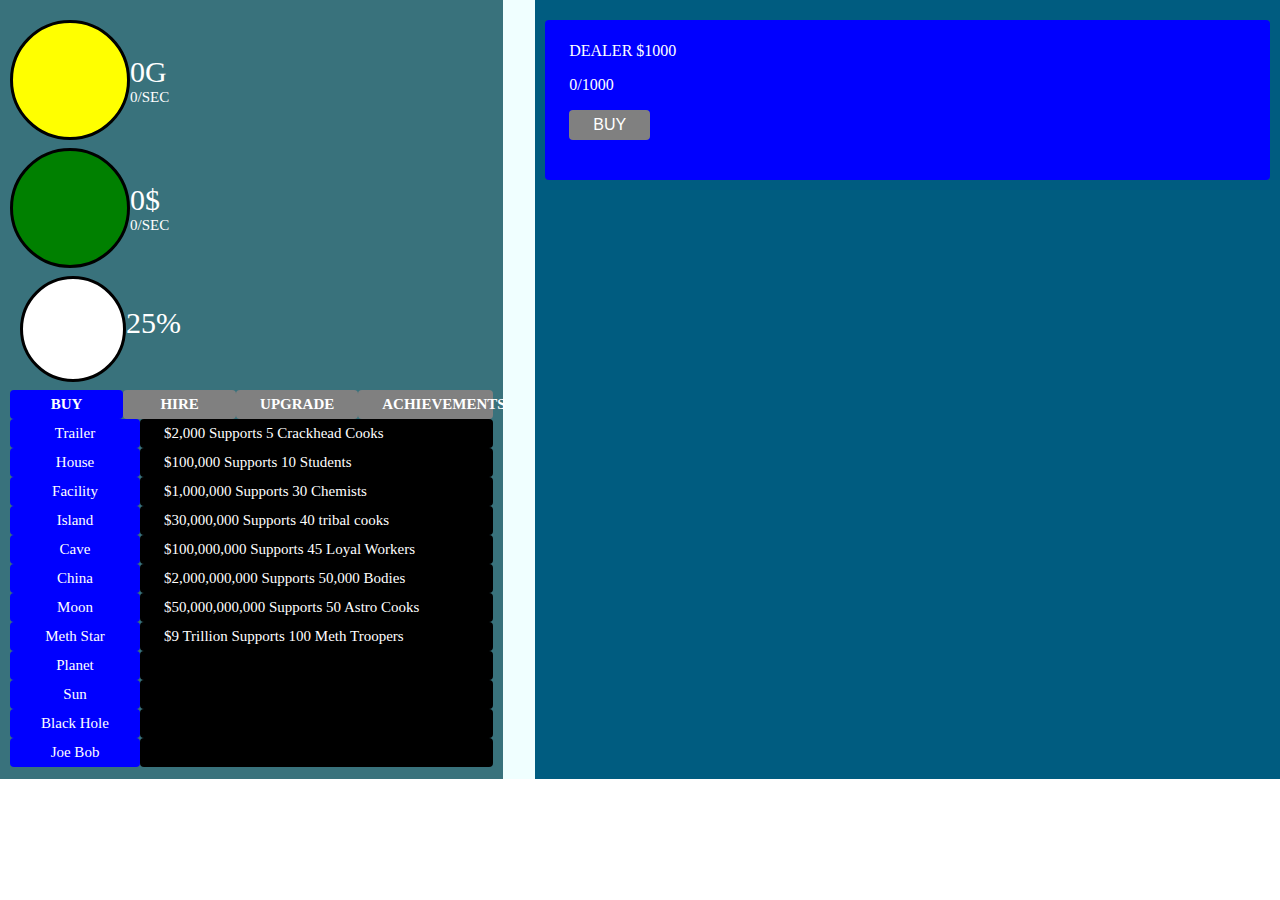
==== commit 4eefb312: "drmeth 1.0" ====
--- a/index.html
+++ b/index.html
@@ -1,192 +1,272 @@
 <!DOCTYPE html>
 <html>
+  <head>
+    <title>DrMeth2</title>
+    <link href="index.css" rel="stylesheet" />
+  </head>
 
-<head>
-  <title>DrMeth2</title>
-  <link href="index.css" rel="stylesheet">
-</head>
+  <body>
+    <div class="container">
+      <div class="sidebar">
+        <div class="controller1">
+          <div class="circles">
+            <div class="rectangle1">
+              <button class="circle meth" id="meth"></button>
+              <div class="meth">
+                <p id="info1"></p>
+                <p id="info01"></p>
+              </div>
+            </div>
+            <div class="rectangle2">
+              <button class="circle money" id="money"></button>
+              <div class="money">
+                <p id="info2"></p>
+                <p id="info02"></p>
+              </div>
+            </div>
+            <div class="rectangle3">
+              <div class="circle purity"></div>
+              <p id="info3"></p>
+            </div>
+          </div>
 
-<body>
-  <div class="container">
-    <div class="sidebar">
-      <div class="controller">
-        <div class="rectangle1">
-          <button class="circle meth" id='meth'></button>
-          <div class = "meth">
-            <p id="info1"></p>
-            <p id="info01"></p>
+          <div class="selector">
+            <table class="table">
+              <thead class="thead">
+                <tr class="tr">
+                  <th id="col1">BUY</th>
+                  <th id="col2">HIRE</th>
+                  <th id="col3">UPGRADE</th>
+                  <th id="col4">ACHIEVEMENTS</th>
+                </tr>
+              </thead>
+              <tbody class="tbody">
+                <tr class="tr1">
+                  <td id="trailer">Trailer</td>
+                  <td id="content1">$2,000 Supports 5 Crackhead Cooks</td>
+                </tr>
+                <tr class="tr2">
+                  <td id="line2">House</td>
+                  <td id="content2">$100,000 Supports 10 Students</td>
+                </tr>
+                <tr class="tr3">
+                  <td id="line3">Facility</td>
+                  <td id="content3">$1,000,000 Supports 30 Chemists</td>
+                </tr>
+                <tr class="tr4">
+                  <td id="line4">Island</td>
+                  <td id="content4">$30,000,000 Supports 40 tribal cooks</td>
+                </tr>
+                <tr class="tr5">
+                  <td id="line5">Cave</td>
+                  <td id="content5">$100,000,000 Supports 45 Loyal Workers</td>
+                </tr>
+                <tr class="tr6">
+                  <td id="line6">China</td>
+                  <td id="content6">$2,000,000,000 Supports 50,000 Bodies</td>
+                </tr>
+                <tr class="tr7">
+                  <td id="line7">Moon</td>
+                  <td id="content7">$50,000,000,000 Supports 50 Astro Cooks</td>
+                </tr>
+                <tr class="tr8">
+                  <td id="line8">Meth Star</td>
+                  <td id="content8">$9 Trillion Supports 100 Meth Troopers</td>
+                </tr>
+                <tr class="tr9">
+                  <td id="line9">Planet</td>
+                  <td id="content9"></td>
+                </tr>
+                <tr class="tr10">
+                  <td id="line10">Sun</td>
+                  <td id="content10"></td>
+                </tr>
+                <tr class="tr11">
+                  <td id="line11">Black Hole</td>
+                  <td id="content11"></td>
+                </tr>
+                <tr class="tr12">
+                  <td id="line12">Joe Bob</td>
+                  <td id="content12"></td>
+                </tr>
+                <tr class="tr01">
+                  <td id="line01">Master Dealer</td>
+                  <td id="content01"></td>
+                </tr>
+                <tr class="tr02">
+                  <td id="line02">Corrupt Cop</td>
+                  <td id="content02"></td>
+                </tr>
+                <tr class="tr03">
+                  <td id="line03">Banker</td>
+                  <td id="content03"></td>
+                </tr>
+                <tr class="tr04">
+                  <td id="line04">Ligne4Col2</td>
+                  <td id="content04"></td>
+                </tr>
+                <tr class="tr05">
+                  <td id="line05">Ligne5Col2</td>
+                  <td id="content05"></td>
+                </tr>
+                <tr class="tr06">
+                  <td id="line06">*****</td>
+                  <td id="content06">*****</td>
+                </tr>
+                <tr class="tr07">
+                  <td id="line07">*****</td>
+                  <td id="content07">*****</td>
+                </tr>
+                <tr class="tr08">
+                  <td id="line08">*****</td>
+                  <td id="content08">*****</td>
+                </tr>
+                <tr class="tr09">
+                  <td id="line09">*****</td>
+                  <td id="content09">*****</td>
+                </tr>
+                <tr class="tr010">
+                  <td id="line010">*****</td>
+                  <td id="content010">*****</td>
+                </tr>
+                <tr class="tr011">
+                  <td id="line011">*****</td>
+                  <td id="content011">*****</td>
+                </tr>
+                <tr class="tr012">
+                  <td id="line012">*****</td>
+                  <td id="content012">*****</td>
+                </tr>
+                <tr class="tr001">
+                  <td id="line001">Double Cloock</td>
+                  <td id="content001">50g Doubles click production 100%</td>
+                </tr>
+                <tr class="tr002">
+                  <td id="line002">Expansion I</td>
+                  <td id="content002">20,000g Increases max dealers 50%</td>
+                </tr>
+                <tr class="tr003">
+                  <td id="line003">Methamatics</td>
+                  <td id="content003">40,000g Dealer sell rate +10% 100%</td>
+                </tr>
+                <tr class="tr004">
+                  <td id="line004">Expansion II</td>
+                  <td id="content004">500,000g Increases max dealers 20%</td>
+                </tr>
+                <tr class="tr005">
+                  <td id="line005">Expansion III</td>
+                  <td id="content005">60,000,000g Increases max dealers 10%</td>
+                </tr>
+                <tr class="tr006">
+                  <td id="line006">Purify I</td>
+                  <td id="content006">100,000g Increases purity 75%</td>
+                </tr>
+                <tr class="tr007">
+                  <td id="line007">Purify II</td>
+                  <td id="content007">10,000,000g Increases purity 50%</td>
+                </tr>
+                <tr class="tr008">
+                  <td id="line008">Purify III</td>
+                  <td id="content008">1,333,333,333g Increases purity 20%</td>
+                </tr>
+                <tr class="tr009">
+                  <td id="line009">Goatee</td>
+                  <td id="content009">1,600,000g Dealer sell rate +10% 100%</td>
+                </tr>
+                <tr class="tr0010">
+                  <td id="line0010">Secret ingredient</td>
+                  <td id="content0010">32,000,000 Dealer sell rate +10% 75%</td>
+                </tr>
+                <tr class="tr0011">
+                  <td id="line0011">Politician</td>
+                  <td id="content0011">
+                    100,000,000 Dealer sell rate +20% 50%
+                  </td>
+                </tr>
+                <tr class="tr0012">
+                  <td id="line0012">Science</td>
+                  <td id="content0012">300,000 Each click earns 1% 50%</td>
+                </tr>
+                <tr class="tr0001">
+                  <td id="line0001">ACHIEVEMENTS</td>
+                  <td id="content0001"></td>
+                </tr>
+                <tr class="tr0002">
+                  <td id="line0002">*****</td>
+                  <td id="content0002">*****</td>
+                </tr>
+                <tr class="tr0003">
+                  <td id="line0003">*****</td>
+                  <td id="content0003">*****</td>
+                </tr>
+                <tr class="tr0004">
+                  <td id="line0004">*****</td>
+                  <td id="content0004">*****</td>
+                </tr>
+                <tr class="tr0005">
+                  <td id="line0005">*****</td>
+                  <td id="content0005">*****</td>
+                </tr>
+                <tr class="tr0006">
+                  <td id="line0006">*****</td>
+                  <td id="content0006">*****</td>
+                </tr>
+                <tr class="tr0007">
+                  <td id="line0007">*****</td>
+                  <td id="content0007">*****</td>
+                </tr>
+                <tr class="tr0008">
+                  <td id="line0008">*****</td>
+                  <td id="content0008">*****</td>
+                </tr>
+                <tr class="tr0009">
+                  <td id="line0009">*****</td>
+                  <td id="content0009">*****</td>
+                </tr>
+                <tr class="tr00010">
+                  <td id="line00010">*****</td>
+                  <td id="content00010">*****</td>
+                </tr>
+                <tr class="tr00011">
+                  <td id="line00011">*****</td>
+                  <td id="content00011">*****</td>
+                </tr>
+                <tr class="tr00012">
+                  <td id="line00012">*****</td>
+                  <td id="content00012">*****</td>
+                </tr>
+              </tbody>
+            </table>
           </div>
         </div>
-        <div class="rectangle2">
-          <button class="circle money" id='money'></button>
-          <div class = "money">
-            <p id="info2"></p>
-            <p id="info02"></p>
-         </div>
+      </div>
+
+      <div class="content">
+        <div class="controller2">
+          <div class="rectangle01">
+            <p>DEALER $1000</p>
+            <p id="nbdealer">0/1000</p>
+            <button id="dealer" class="buttondealer">BUY</button>
+          </div>
+          <div class="rectangle02">
+            <div class="buy1">
+              <p>CRACKHEADCOOK $500</p>
+              <p id="nbchemist1">0/5</p>
+              <button id="chemist1" class="buttonchemist1">BUY</button>
+            </div>
+            <div class="buy2">
+              <p id="nbTrailer"></p>
+              <button id="sellTrailer" class="buttonSellTrailer">
+                SELL ALL
+              </button>
+            </div>
+          </div>
+          <div class="rectangle03"></div>
+          <div class="rectangle04"></div>
+          <div class="rectangle05"></div>
         </div>
-        <div class="rectangle3">
-          <div class="circle purity"></div>
-          <p id="info3"></p>
-        </div>
-        
-      </div>
-      <div class="selector">
-        <table class="table">
-          <thead class="thead">
-            <tr class="tr">
-              <th id="col1">BUY</th>
-              <th id="col2">HIRE</th>
-              <th id="col3">UPGRADE</th>
-              <th id="col4">ACHIEVEMENTS</th>
-            </tr>
-          </thead>
-          <tbody class="tbody">
-              <tr class="tr1">
-                <td id="trailer">Trailer</td>
-                <td id="content1">$2,000 Supports 5 Crackhead Cooks</td>
-              </tr>
-              <tr class="tr2">
-                <td id="line2">House</td>
-                <td id="content2">$100,000 Supports 10 Students</td>
-              </tr>
-              <tr class="tr3">
-                <td id="line3">Facility</td>
-                <td id="content3">$1,000,000 Supports 30 Chemists</td>
-              </tr>
-              <tr class="tr4">
-                <td id="line4">Island</td>
-                <td id="content4">$30,000,000 Supports 40 tribal cooks</td>
-              </tr>
-              <tr class="tr5">
-                <td id="line5">Cave</td>
-                <td id="content5">$100,000,000 Supports 45 Loyal Workers</td>
-              </tr>
-              <tr class="tr6">
-                <td id="line6">China</td>
-                <td id="content6">$2,000,000,000 Supports 50,000 Bodies</td>
-              </tr>
-              <tr class="tr7">
-                <td id="line7">Moon</td>
-                <td id="content7">$50,000,000,000 Supports 50 Astro Cooks</td>
-              </tr>
-              <tr class="tr8">
-                <td id="line8">Meth Star</td>
-                <td id="content8">$9 Trillion Supports 100 Meth Troopers</td>
-              </tr>
-              <tr class="tr9">
-                <td id="line9">Planet</td>
-                <td id="content9"></td>
-              </tr>
-              <tr class="tr10">
-                <td id="line10">Sun</td>
-                <td id="content10"></td>
-              </tr>
-              <tr class="tr11">
-                <td id="line11">Black Hole</td>
-                <td id="content11"></td>
-              </tr>
-              <tr class="tr12">
-                <td id="line12">Joe Bob</td>
-                <td id="content12"></td>
-              </tr>
-              <tr class="tr01">
-                <td id="line01">Master Dealer</td>
-                <td id="content01"></td>
-              </tr>
-              <tr class="tr02">
-                <td id="line02">Corrupt Cop</td>
-                <td id="content02"></td>
-              </tr>
-              <tr class="tr03">
-                <td id="line03">Banker</td>
-                <td id="content03"></td>
-              </tr>
-              <tr class="tr04">
-                <td id="line04">Ligne4Col2</td>
-                <td id="content04"></td>
-              </tr>
-              <tr class="tr05">
-                <td id="line05">Ligne5Col2</td>
-                <td id="content05"></td>
-              </tr>
-              <tr class="tr001">
-                <td id="line001">Double Cloock</td>
-                <td id="content001">50g         Doubles click production   100%</td>
-              </tr>
-              <tr class="tr002">
-                <td id="line002">Expansion I</td>
-                <td id="content002">20,000g       Increases max dealers  50%</td>
-              </tr>
-              <tr class="tr003">
-                <td id="line003">Methamatics</td>
-                <td id="content003">40,000g       Dealer sell rate +10%   100%</td>
-              </tr>
-              <tr class="tr004">
-                <td id="line004">Expansion II</td>
-                <td id="content004">500,000g      Increases max dealers  20%</td>
-              </tr>
-              <tr class="tr005">
-                <td id="line005">Expansion III</td>
-                <td id="content005">60,000,000g       Increases max dealers  10%</td>
-              </tr>
-              <tr class="tr006">
-                <td id="line006">Purify I</td>
-                <td id="content006">100,000g      Increases purity    75%</td>
-              </tr>
-              <tr class="tr007">
-                <td id="line007">Purify II</td>
-                <td id="content007">10,000,000g      Increases purity    50%</td>
-              </tr>
-              <tr class="tr008">
-                <td id="line008">Purify III</td>
-                <td id="content008">1,333,333,333g       Increases purity    20%</td>
-              </tr>
-              <tr class="tr009">
-                <td id="line009">Goatee</td>
-                <td id="content009">1,600,000g         Dealer sell rate +10%   100%</td>
-              </tr>
-              <tr class="tr0010">
-                <td id="line0010">Secret ingredient</td>
-                <td id="content0010">32,000,000        Dealer sell rate +10%   75%</td>
-              </tr>
-              <tr class="tr0011">
-                <td id="line0011">Politician</td>
-                <td id="content0011">100,000,000        Dealer sell rate +20%   50%</td>
-              </tr>
-              <tr class="tr0012">
-                <td id="line0012">Science</td>
-                <td id="content0012">300,000           Each click earns 1%  50%</td>
-              </tr>
-              <tr class="tr0001">
-                <td id="line0001">ACHIEVEMENTS</td>
-                <td id="content0001"></td>
-              </tr>
-          </tbody>
-        </table>
       </div>
     </div>
-    <div class="content">
-      <div class="controller1">
-        <div class="rectangle01">
-          <p>DEALER $1000</p>
-          <p id="nbdealer"> 0/1000</p>
-            <button id="dealer" class="buttondealer">BUY</button>
-        </div>
-        <div class="rectangle02">
-          <p>CRACKHEADCOOK $500</p>
-          <p id="nbchemist1"> 0/5</p>
-            <button id="chemist1" class="buttonchemist1">BUY</button>
-        </div>
-        <div class="rectangle03"></div>
-        <div class="rectangle04"></div>
-        <div class="rectangle05"></div>
-      </div>
-  </div>
-  </div>
-  </div>
-
-
-  <script src="index.js"></script>
-</body>
-
-</html>+    <script src="index.js"></script>
+  </body>
+</html>
--- a/index.css
+++ b/index.css
@@ -85,29 +85,35 @@
     height: 100%;
     display:flex;
     gap: 2rem;
+    background-color: azure;
 }
 
 .container .sidebar {
-    background-color: red;
+    background-color: rgb(57, 114, 124) ;
     width: 40%;
     padding: 20px 10px;
 }
 
 .container .content {
-    background-color: green;
+    background-color: rgb(0, 92, 128);
     width: 60%;
     padding: 20px 10px;
 }
 
-.container .sidebar .controller {
+.container .sidebar .controller1 {
+
+    height : 100%;
+}
+
+.container .sidebar .controller1 .circles  {
     display: flex;
     flex-direction: column;
-    gap: 1rem;
-    height: 51%;
+    gap: 0.5rem;
+    height: 50%;
     
 }
 
-.container .sidebar .controller .circle {
+.container .sidebar .controller1 .circles .circle {
     height: 120px;
     width: 120px;
     border-radius: 100%;
@@ -115,34 +121,34 @@
     cursor: pointer;
 }
 
-.container .sidebar .controller .circle:active {
+.container .sidebar .controller1 .circles .circle:active {
     transform: scale(.8);
 }
 
-.container .sidebar .controller .rectangle1 {
+.container .sidebar .controller1 .circles .rectangle1 {
     display: flex;
     align-items: center;
 }
 
-.container .sidebar .controller .rectangle2 {
+.container .sidebar .controller1 .circles .rectangle2 {
     display: flex;
     align-items: center;
 }
 
-.container .sidebar .controller .rectangle3 {
-    display: flex;
-}
-
-.container .sidebar .controller .rectangle1 .circle.meth {
+.container .sidebar .controller1 .circles .rectangle3 {
+    display: flex;
+}
+
+.container .sidebar .controller1 .circles .rectangle1 .circle.meth {
     background-color: yellow;
 }
 
 
-.container .sidebar .controller .rectangle2 .circle.money {
+.container .sidebar .controller1 .circles .rectangle2 .circle.money {
     background-color: green;
 }
 
-.container .sidebar .controller .rectangle3 .circle.purity { 
+.container .sidebar .controller1 .circles .rectangle3 .circle.purity { 
     background-color: white;
     height: 100px;
     width: 100px;  
@@ -150,60 +156,63 @@
     cursor: inherit;
 }
 
-.container .sidebar .controller .circle.purity:active {
+.container .sidebar .controller1 .circles .circle.purity:active {
     transform: scale(1);
 }
 
-.container .sidebar .selector {
+.container .sidebar .controller1 .selector {
     display: flex;
     flex-direction: column;
     background-color: transparent;
-}
-
-.container .sidebar .selector .table {
+    height: 50%;
+  
+}
+
+.container .sidebar .controller1 .selector .table {
 display: flex;
 flex-direction: column;
 }
 
-.container .sidebar .selector .table .thead {
+.container .sidebar .controller1 .selector .table .thead {
     display: flex;
     flex-direction:column;
 }
 
-.container .sidebar .selector .table .thead .tr {
+.container .sidebar .controller1 .selector .table .thead .tr {
     display: flex;
     flex-direction:row;
-    flex-wrap: wrap;
-}
-
-.container .sidebar .selector .table .thead .tr #col1 {
-    padding: 6px 24px;
-    color: white;
-    border: none;
-    border-radius: 4px;
-    font-size: 16px;
+    
+}
+
+.container .sidebar .controller1 .selector .table .thead .tr #col1 {
+    padding: 6px 24px;
+    color: white;
+    border: none;
+    border-radius: 4px;
+    font-size: 15px;
     cursor: pointer;
     width: 18%;
     background-color: blue;
 }
 
-.container .sidebar .selector .table .thead .tr #col2,
-.container .sidebar .selector .table .thead .tr #col3,
-.container .sidebar .selector .table .thead .tr #col4 {
+.container .sidebar .controller1 .selector .table .thead .tr #col2,
+.container .sidebar .controller1 .selector .table .thead .tr #col3,
+.container .sidebar .controller1 .selector .table .thead .tr #col4 {
     padding: 6px 24px;
     background-color: grey;
     color: white;
     border: none;
     border-radius: 4px;
-    font-size: 16px;
+    font-size: 15px;
     cursor: pointer;
     width: 18%;
-}
-
-.container .sidebar .selector .table .thead .tr #col1:active,
-.container .sidebar .selector .table .thead .tr #col2:active,
-.container .sidebar .selector .table .thead .tr #col3:active,
-.container .sidebar .selector .table .thead .tr #col4:active {
+
+}
+
+.container .sidebar .controller1 .selector .table .thead .tr #col1:active,
+.container .sidebar .controller1 .selector .table .thead .tr #col2:active,
+.container .sidebar .controller1 .selector .table .thead .tr #col3:active,
+.container .sidebar .controller1 .selector .table .thead .tr #col4:active {
     transform: scale(.8);
 }
 
@@ -212,71 +221,105 @@
     flex-direction:column;
 }
 
-.container .sidebar .selector .table .tbody .tr1,
-.container .sidebar .selector .table .tbody .tr2,
-.container .sidebar .selector .table .tbody .tr3,
-.container .sidebar .selector .table .tbody .tr4,
-.container .sidebar .selector .table .tbody .tr5,  
-.container .sidebar .selector .table .tbody .tr6,  
-.container .sidebar .selector .table .tbody .tr7,  
-.container .sidebar .selector .table .tbody .tr8, 
-.container .sidebar .selector .table .tbody .tr9,  
-.container .sidebar .selector .table .tbody .tr10, 
-.container .sidebar .selector .table .tbody .tr11,
-.container .sidebar .selector .table .tbody .tr12,
-.container .sidebar .selector .table .tbody .tr01,
-.container .sidebar .selector .table .tbody .tr02,
-.container .sidebar .selector .table .tbody .tr03,
-.container .sidebar .selector .table .tbody .tr04,
-.container .sidebar .selector .table .tbody .tr05,
-.container .sidebar .selector .table .tbody .tr001,
-.container .sidebar .selector .table .tbody .tr002,
-.container .sidebar .selector .table .tbody .tr003,
-.container .sidebar .selector .table .tbody .tr004,
-.container .sidebar .selector .table .tbody .tr005,
-.container .sidebar .selector .table .tbody .tr006,
-.container .sidebar .selector .table .tbody .tr007,
-.container .sidebar .selector .table .tbody .tr008,
-.container .sidebar .selector .table .tbody .tr009,
-.container .sidebar .selector .table .tbody .tr0010,
-.container .sidebar .selector .table .tbody .tr0011,
-.container .sidebar .selector .table .tbody .tr0012,
-.container .sidebar .selector .table .tbody .tr0001 {
-    display: flex;
-    flex-direction: row;
-    flex-wrap: wrap;
-}
-
-.container .sidebar .selector .table .tbody .tr1 #trailer,
-.container .sidebar .selector .table .tbody .tr2 #line2,
-.container .sidebar .selector .table .tbody .tr3 #line3,
-.container .sidebar .selector .table .tbody .tr4 #line4,
-.container .sidebar .selector .table .tbody .tr5 #line5,  
-.container .sidebar .selector .table .tbody .tr6 #line6,  
-.container .sidebar .selector .table .tbody .tr7 #line7,  
-.container .sidebar .selector .table .tbody .tr8 #line8, 
-.container .sidebar .selector .table .tbody .tr9 #line9,  
-.container .sidebar .selector .table .tbody .tr10 #line10, 
-.container .sidebar .selector .table .tbody .tr11 #line11,
-.container .sidebar .selector .table .tbody .tr12 #line12,
-.container .sidebar .selector .table .tbody .tr01 #line01,
-.container .sidebar .selector .table .tbody .tr02 #line02,
-.container .sidebar .selector .table .tbody .tr03 #line03,
-.container .sidebar .selector .table .tbody .tr04 #line04,
-.container .sidebar .selector .table .tbody .tr05 #line05,
-.container .sidebar .selector .table .tbody .tr001 #line001,
-.container .sidebar .selector .table .tbody .tr002 #line002,
-.container .sidebar .selector .table .tbody .tr003 #line003,
-.container .sidebar .selector .table .tbody .tr004 #line004,
-.container .sidebar .selector .table .tbody .tr005 #line005,
-.container .sidebar .selector .table .tbody .tr006 #line006,
-.container .sidebar .selector .table .tbody .tr007 #line007,
-.container .sidebar .selector .table .tbody .tr008 #line008,
-.container .sidebar .selector .table .tbody .tr009 #line009,
-.container .sidebar .selector .table .tbody .tr0010 #line010,
-.container .sidebar .selector .table .tbody .tr0011 #line011,
-.container .sidebar .selector .table .tbody .tr0012 #line012,
-.container .sidebar .selector .table .tbody .tr0001 #line0001 {
+.container .sidebar .controller1 .selector .table .tbody .tr1,
+.container .sidebar .controller1 .selector .table .tbody .tr2,
+.container .sidebar .controller1 .selector .table .tbody .tr3,
+.container .sidebar .controller1 .selector .table .tbody .tr4,
+.container .sidebar .controller1 .selector .table .tbody .tr5,  
+.container .sidebar .controller1 .selector .table .tbody .tr6,  
+.container .sidebar .controller1 .selector .table .tbody .tr7,  
+.container .sidebar .controller1 .selector .table .tbody .tr8, 
+.container .sidebar .controller1 .selector .table .tbody .tr9,  
+.container .sidebar .controller1 .selector .table .tbody .tr10, 
+.container .sidebar .controller1 .selector .table .tbody .tr11,
+.container .sidebar .controller1 .selector .table .tbody .tr12,
+.container .sidebar .controller1 .selector .table .tbody .tr01,
+.container .sidebar .controller1 .selector .table .tbody .tr02,
+.container .sidebar .controller1 .selector .table .tbody .tr03,
+.container .sidebar .controller1 .selector .table .tbody .tr04,
+.container .sidebar .controller1 .selector .table .tbody .tr05,
+.container .sidebar .controller1 .selector .table .tbody .tr06,
+.container .sidebar .controller1 .selector .table .tbody .tr07,
+.container .sidebar .controller1 .selector .table .tbody .tr08,
+.container .sidebar .controller1 .selector .table .tbody .tr09,
+.container .sidebar .controller1 .selector .table .tbody .tr010,
+.container .sidebar .controller1 .selector .table .tbody .tr011,
+.container .sidebar .controller1 .selector .table .tbody .tr012,
+.container .sidebar .controller1 .selector .table .tbody .tr001,
+.container .sidebar .controller1 .selector .table .tbody .tr002,
+.container .sidebar .controller1 .selector .table .tbody .tr003,
+.container .sidebar .controller1 .selector .table .tbody .tr004,
+.container .sidebar .controller1 .selector .table .tbody .tr005,
+.container .sidebar .controller1 .selector .table .tbody .tr006,
+.container .sidebar .controller1 .selector .table .tbody .tr007,
+.container .sidebar .controller1 .selector .table .tbody .tr008,
+.container .sidebar .controller1 .selector .table .tbody .tr009,
+.container .sidebar .controller1 .selector .table .tbody .tr0010,
+.container .sidebar .controller1 .selector .table .tbody .tr0011,
+.container .sidebar .controller1 .selector .table .tbody .tr0012,
+.container .sidebar .controller1 .selector .table .tbody .tr0001,
+.container .sidebar .controller1 .selector .table .tbody .tr0002,
+.container .sidebar .controller1 .selector .table .tbody .tr0003,
+.container .sidebar .controller1 .selector .table .tbody .tr0004,
+.container .sidebar .controller1 .selector .table .tbody .tr0005,
+.container .sidebar .controller1 .selector .table .tbody .tr0006,
+.container .sidebar .controller1 .selector .table .tbody .tr0007,
+.container .sidebar .controller1 .selector .table .tbody .tr0008,
+.container .sidebar .controller1 .selector .table .tbody .tr0009,
+.container .sidebar .controller1 .selector .table .tbody .tr00010,
+.container .sidebar .controller1 .selector .table .tbody .tr00011,
+.container .sidebar .controller1 .selector .table .tbody .tr00012 {
+    display: flex;  
+}
+
+.container .sidebar .controller1 .selector .table .tbody .tr1 #trailer,
+.container .sidebar .controller1 .selector .table .tbody .tr2 #line2,
+.container .sidebar .controller1 .selector .table .tbody .tr3 #line3,
+.container .sidebar .controller1 .selector .table .tbody .tr4 #line4,
+.container .sidebar .controller1 .selector .table .tbody .tr5 #line5,  
+.container .sidebar .controller1 .selector .table .tbody .tr6 #line6,  
+.container .sidebar .controller1 .selector .table .tbody .tr7 #line7,  
+.container .sidebar .controller1 .selector .table .tbody .tr8 #line8, 
+.container .sidebar .controller1 .selector .table .tbody .tr9 #line9,  
+.container .sidebar .controller1 .selector .table .tbody .tr10 #line10, 
+.container .sidebar .controller1 .selector .table .tbody .tr11 #line11,
+.container .sidebar .controller1 .selector .table .tbody .tr12 #line12,
+.container .sidebar .controller1 .selector .table .tbody .tr01 #line01,
+.container .sidebar .controller1 .selector .table .tbody .tr02 #line02,
+.container .sidebar .controller1 .selector .table .tbody .tr03 #line03,
+.container .sidebar .controller1 .selector .table .tbody .tr04 #line04,
+.container .sidebar .controller1 .selector .table .tbody .tr05 #line05,
+.container .sidebar .controller1 .selector .table .tbody .tr06 #line06,
+.container .sidebar .controller1 .selector .table .tbody .tr07 #line07,
+.container .sidebar .controller1 .selector .table .tbody .tr08 #line08,
+.container .sidebar .controller1 .selector .table .tbody .tr09 #line09,
+.container .sidebar .controller1 .selector .table .tbody .tr010 #line010,
+.container .sidebar .controller1 .selector .table .tbody .tr011 #line011,
+.container .sidebar .controller1 .selector .table .tbody .tr012 #line012,
+.container .sidebar .controller1 .selector .table .tbody .tr001 #line001,
+.container .sidebar .controller1 .selector .table .tbody .tr002 #line002,
+.container .sidebar .controller1 .selector .table .tbody .tr003 #line003,
+.container .sidebar .controller1 .selector .table .tbody .tr004 #line004,
+.container .sidebar .controller1 .selector .table .tbody .tr005 #line005,
+.container .sidebar .controller1 .selector .table .tbody .tr006 #line006,
+.container .sidebar .controller1 .selector .table .tbody .tr007 #line007,
+.container .sidebar .controller1 .selector .table .tbody .tr008 #line008,
+.container .sidebar .controller1 .selector .table .tbody .tr009 #line009,
+.container .sidebar .controller1 .selector .table .tbody .tr0010 #line0010,
+.container .sidebar .controller1 .selector .table .tbody .tr0011 #line0011,
+.container .sidebar .controller1 .selector .table .tbody .tr0012 #line0012,
+.container .sidebar .controller1 .selector .table .tbody .tr0001 #line0001,
+.container .sidebar .controller1 .selector .table .tbody .tr0002 #line0002,
+.container .sidebar .controller1 .selector .table .tbody .tr0003 #line0003,
+.container .sidebar .controller1 .selector .table .tbody .tr0004 #line0004,
+.container .sidebar .controller1 .selector .table .tbody .tr0005 #line0005,
+.container .sidebar .controller1 .selector .table .tbody .tr0006 #line0006,
+.container .sidebar .controller1 .selector .table .tbody .tr0007 #line0007,
+.container .sidebar .controller1 .selector .table .tbody .tr0008 #line0008,
+.container .sidebar .controller1 .selector .table .tbody .tr0009 #line0009,
+.container .sidebar .controller1 .selector .table .tbody .tr00010 #line00010,
+.container .sidebar .controller1 .selector .table .tbody .tr00011 #line00011,
+.container .sidebar .controller1 .selector .table .tbody .tr00012 #line00012  {
     display: flex;
     justify-content: center;
     align-items: center;
@@ -290,69 +333,87 @@
     width: 18%;
 }
 
-.container .sidebar .selector .table .tbody .tr1 #trailer:active, 
-.container .sidebar .selector .table .tbody .tr2 #line2:active,
-.container .sidebar .selector .table .tbody .tr3 #line3:active,
-.container .sidebar .selector .table .tbody .tr4 #line4:active,
-.container .sidebar .selector .table .tbody .tr5 #line5:active,
-.container .sidebar .selector .table .tbody .tr6 #line6:active,
-.container .sidebar .selector .table .tbody .tr7 #line7:active,
-.container .sidebar .selector .table .tbody .tr8 #line8:active,
-.container .sidebar .selector .table .tbody .tr9 #line9:active,
-.container .sidebar .selector .table .tbody .tr10 #line10:active,
-.container .sidebar .selector .table .tbody .tr11 #line11:active,
-.container .sidebar .selector .table .tbody .tr12 #line12:active,
-.container .sidebar .selector .table .tbody .tr01 #line01:active,
-.container .sidebar .selector .table .tbody .tr02 #line02:active,
-.container .sidebar .selector .table .tbody .tr03 #line03:active,
-.container .sidebar .selector .table .tbody .tr04 #line04:active,
-.container .sidebar .selector .table .tbody .tr05 #line05:active,
-.container .sidebar .selector .table .tbody .tr001 #line001:active,
-.container .sidebar .selector .table .tbody .tr002 #line002:active,
-.container .sidebar .selector .table .tbody .tr003 #line003:active,
-.container .sidebar .selector .table .tbody .tr004 #line004:active,
-.container .sidebar .selector .table .tbody .tr005 #line005:active,
-.container .sidebar .selector .table .tbody .tr006 #line006:active,
-.container .sidebar .selector .table .tbody .tr007 #line007:active,
-.container .sidebar .selector .table .tbody .tr008 #line008:active,
-.container .sidebar .selector .table .tbody .tr009 #line009:active,
-.container .sidebar .selector .table .tbody .tr0010 #line010:active,
-.container .sidebar .selector .table .tbody .tr0011 #line011:active,
-.container .sidebar .selector .table .tbody .tr0012 #line012:active,
-.container .sidebar .selector .table .tbody .tr0001 #line0001:active {
+.container .sidebar .controller1 .selector .table .tbody .tr1 #trailer:active, 
+.container .sidebar .controller1 .selector .table .tbody .tr2 #line2:active,
+.container .sidebar .controller1 .selector .table .tbody .tr3 #line3:active,
+.container .sidebar .controller1 .selector .table .tbody .tr4 #line4:active,
+.container .sidebar .controller1 .selector .table .tbody .tr5 #line5:active,
+.container .sidebar .controller1 .selector .table .tbody .tr6 #line6:active,
+.container .sidebar .controller1 .selector .table .tbody .tr7 #line7:active,
+.container .sidebar .controller1 .selector .table .tbody .tr8 #line8:active,
+.container .sidebar .controller1 .selector .table .tbody .tr9 #line9:active,
+.container .sidebar .controller1 .selector .table .tbody .tr10 #line10:active,
+.container .sidebar .controller1 .selector .table .tbody .tr11 #line11:active,
+.container .sidebar .controller1 .selector .table .tbody .tr12 #line12:active,
+.container .sidebar .controller1 .selector .table .tbody .tr01 #line01:active,
+.container .sidebar .controller1 .selector .table .tbody .tr02 #line02:active,
+.container .sidebar .controller1 .selector .table .tbody .tr03 #line03:active,
+.container .sidebar .controller1 .selector .table .tbody .tr04 #line04:active,
+.container .sidebar .controller1 .selector .table .tbody .tr05 #line05:active,
+.container .sidebar .controller1 .selector .table .tbody .tr001 #line001:active,
+.container .sidebar .controller1 .selector .table .tbody .tr002 #line002:active,
+.container .sidebar .controller1 .selector .table .tbody .tr003 #line003:active,
+.container .sidebar .controller1 .selector .table .tbody .tr004 #line004:active,
+.container .sidebar .controller1 .selector .table .tbody .tr005 #line005:active,
+.container .sidebar .controller1 .selector .table .tbody .tr006 #line006:active,
+.container .sidebar .controller1 .selector .table .tbody .tr007 #line007:active,
+.container .sidebar .controller1 .selector .table .tbody .tr008 #line008:active,
+.container .sidebar .controller1 .selector .table .tbody .tr009 #line009:active,
+.container .sidebar .controller1 .selector .table .tbody .tr0010 #line0010:active,
+.container .sidebar .controller1 .selector .table .tbody .tr0011 #line0011:active,
+.container .sidebar .controller1 .selector .table .tbody .tr0012 #line0012:active,
+.container .sidebar .controller1 .selector .table .tbody .tr0001 #line0001:active {
     transform: scale(.8);
 }
 
-.container .sidebar .selector .table .tbody .tr1 #content1, 
-.container .sidebar .selector .table .tbody .tr2 #content2,
-.container .sidebar .selector .table .tbody .tr3 #content3,
-.container .sidebar .selector .table .tbody .tr4 #content4,
-.container .sidebar .selector .table .tbody .tr5 #content5,
-.container .sidebar .selector .table .tbody .tr6 #content6,
-.container .sidebar .selector .table .tbody .tr7 #content7,
-.container .sidebar .selector .table .tbody .tr8 #content8,
-.container .sidebar .selector .table .tbody .tr9 #content9,
-.container .sidebar .selector .table .tbody .tr10 #content10,
-.container .sidebar .selector .table .tbody .tr11 #content11,
-.container .sidebar .selector .table .tbody .tr12 #content12,
-.container .sidebar .selector .table .tbody .tr01 #content01,
-.container .sidebar .selector .table .tbody .tr02 #content02,
-.container .sidebar .selector .table .tbody .tr03 #content03,
-.container .sidebar .selector .table .tbody .tr04 #content04,
-.container .sidebar .selector .table .tbody .tr05 #content05,
-.container .sidebar .selector .table .tbody .tr001 #content001,
-.container .sidebar .selector .table .tbody .tr002 #content002,
-.container .sidebar .selector .table .tbody .tr003 #content003,
-.container .sidebar .selector .table .tbody .tr004 #content004,
-.container .sidebar .selector .table .tbody .tr005 #content005,
-.container .sidebar .selector .table .tbody .tr006 #content006,
-.container .sidebar .selector .table .tbody .tr007 #content007,
-.container .sidebar .selector .table .tbody .tr008 #content008,
-.container .sidebar .selector .table .tbody .tr009 #content009,
-.container .sidebar .selector .table .tbody .tr0010 #content0010,
-.container .sidebar .selector .table .tbody .tr0011 #content0011,
-.container .sidebar .selector .table .tbody .tr0012 #content0012,
-.container .sidebar .selector .table .tbody .tr0001 #content0001 {
+.container .sidebar .controller1 .selector .table .tbody .tr1 #content1, 
+.container .sidebar .controller1 .selector .table .tbody .tr2 #content2,
+.container .sidebar .controller1 .selector .table .tbody .tr3 #content3,
+.container .sidebar .controller1 .selector .table .tbody .tr4 #content4,
+.container .sidebar .controller1 .selector .table .tbody .tr5 #content5,
+.container .sidebar .controller1 .selector .table .tbody .tr6 #content6,
+.container .sidebar .controller1 .selector .table .tbody .tr7 #content7,
+.container .sidebar .controller1 .selector .table .tbody .tr8 #content8,
+.container .sidebar .controller1 .selector .table .tbody .tr9 #content9,
+.container .sidebar .controller1 .selector .table .tbody .tr10 #content10,
+.container .sidebar .controller1 .selector .table .tbody .tr11 #content11,
+.container .sidebar .controller1 .selector .table .tbody .tr12 #content12,
+.container .sidebar .controller1 .selector .table .tbody .tr01 #content01,
+.container .sidebar .controller1 .selector .table .tbody .tr02 #content02,
+.container .sidebar .controller1 .selector .table .tbody .tr03 #content03,
+.container .sidebar .controller1 .selector .table .tbody .tr04 #content04,
+.container .sidebar .controller1 .selector .table .tbody .tr05 #content05,
+.container .sidebar .controller1 .selector .table .tbody .tr06 #content06,
+.container .sidebar .controller1 .selector .table .tbody .tr07 #content07,
+.container .sidebar .controller1 .selector .table .tbody .tr08 #content08,
+.container .sidebar .controller1 .selector .table .tbody .tr09 #content09,
+.container .sidebar .controller1 .selector .table .tbody .tr010 #content010,
+.container .sidebar .controller1 .selector .table .tbody .tr011 #content011,
+.container .sidebar .controller1 .selector .table .tbody .tr012 #content012,
+.container .sidebar .controller1 .selector .table .tbody .tr001 #content001,
+.container .sidebar .controller1 .selector .table .tbody .tr002 #content002,
+.container .sidebar .controller1 .selector .table .tbody .tr003 #content003,
+.container .sidebar .controller1 .selector .table .tbody .tr004 #content004,
+.container .sidebar .controller1 .selector .table .tbody .tr005 #content005,
+.container .sidebar .controller1 .selector .table .tbody .tr006 #content006,
+.container .sidebar .controller1 .selector .table .tbody .tr007 #content007,
+.container .sidebar .controller1 .selector .table .tbody .tr008 #content008,
+.container .sidebar .controller1 .selector .table .tbody .tr009 #content009,
+.container .sidebar .controller1 .selector .table .tbody .tr0010 #content0010,
+.container .sidebar .controller1 .selector .table .tbody .tr0011 #content0011,
+.container .sidebar .controller1 .selector .table .tbody .tr0012 #content0012,
+.container .sidebar .controller1 .selector .table .tbody .tr0001 #content0001,
+.container .sidebar .controller1 .selector .table .tbody .tr0002 #content0002,
+.container .sidebar .controller1 .selector .table .tbody .tr0003 #content0003,
+.container .sidebar .controller1 .selector .table .tbody .tr0004 #content0004,
+.container .sidebar .controller1 .selector .table .tbody .tr0005 #content0005,
+.container .sidebar .controller1 .selector .table .tbody .tr0006 #content0006,
+.container .sidebar .controller1 .selector .table .tbody .tr0007 #content0007,
+.container .sidebar .controller1 .selector .table .tbody .tr0008 #content0008,
+.container .sidebar .controller1 .selector .table .tbody .tr0009 #content0009,
+.container .sidebar .controller1 .selector .table .tbody .tr00010 #content00010,
+.container .sidebar .controller1 .selector .table .tbody .tr00011 #content00011,
+.container .sidebar .controller1 .selector .table .tbody .tr00012 #content00012 {
     padding: 6px 24px;
     background-color: black;
     color: white;
@@ -362,20 +423,14 @@
     width: 67%;
 }
 
-
-
-.container .content .controller1 {
+.container .content .controller2 {
     display: flex;
     flex-direction: column;
     gap: 1rem;
     height : 100%;
 }
 
-.container .content .controller1 .rectangle01,
-.container .content .controller1 .rectangle02,
-.container .content .controller1 .rectangle03,
-.container .content .controller1 .rectangle04,
-.container .content .controller1 .rectangle05 {
+.container .content .controller2 .rectangle01 {
     display: inline-block;
     padding: 6px 24px;
     background-color: blue;
@@ -386,8 +441,33 @@
     height : 20%;
 }
 
-
-.container .content .controller1 .rectangle01 .buttondealer {
+.container .content .controller2 .rectangle02 {
+    display: none;
+    justify-content: space-around;
+    padding: 6px 24px;
+    background-color: blue;
+    color: white;
+    border: none;
+    border-radius: 4px;
+    font-size: 16px;
+    height : 20%;
+}
+
+.container .content .controller2 .rectangle03,
+.container .content .controller2 .rectangle04,
+.container .content .controller2 .rectangle05 {
+    display: none;
+    padding: 6px 24px;
+    background-color: blue;
+    color: white;
+    border: none;
+    border-radius: 4px;
+    font-size: 16px;
+    height : 20%;
+}
+
+
+.container .content .controller2 .rectangle01 .buttondealer {
     margin-top: auto;
     padding: 6px 24px;
     background-color: grey;
@@ -395,17 +475,24 @@
     border: none;
     border-radius: 4px;
     font-size: 16px;
+    cursor: pointer;
   }
 
-  .container .content .controller1 .rectangle01 .buttondealer:active {
+  .container .content .controller2 .rectangle01 .buttondealer:active {
     transform: scale(.8);
 }
 
-  .container .content .controller1 .rectangle01 #dealer {
-    color: white;
+  .container .content .controller2 .rectangle02 .buy1 {
+    width: 20%;
+    height: 20%;
   }
 
-  .container .content .controller1 .rectangle02 .buttonchemist1 {
+  .container .content .controller2 .rectangle02 .buy2 {
+    width: 20%;
+    height: 20%;
+  }
+
+  .container .content .controller2 .rectangle02 .buy1 .buttonchemist1 {
     margin-top: auto;
     padding: 6px 24px;
     background-color: grey;
@@ -413,12 +500,25 @@
     border: none;
     border-radius: 4px;
     font-size: 16px;
+    cursor: pointer;
   }
 
-  .container .content .controller1 .rectangle02 .buttonchemist1:active {
+  .container .content .controller2 .rectangle02 .buy1 .buttonchemist1:active {
     transform: scale(.8);
 }
 
-  .container .content .controller1 .rectangle02 #chemist1 {
-    color: white;
+
+  .container .content .controller2 .rectangle02 .buy2 .buttonSellTrailer {
+    margin-top: auto;
+    padding: 6px 24px;
+    background-color: green;
+    color: white;
+    border: none;
+    border-radius: 4px;
+    font-size: 16px;
+    cursor: pointer;
+  }
+
+  .container .content .controller2 .rectangle02 .buy2 .buttonSellTrailer:active {
+    transform: scale(.8);
   }